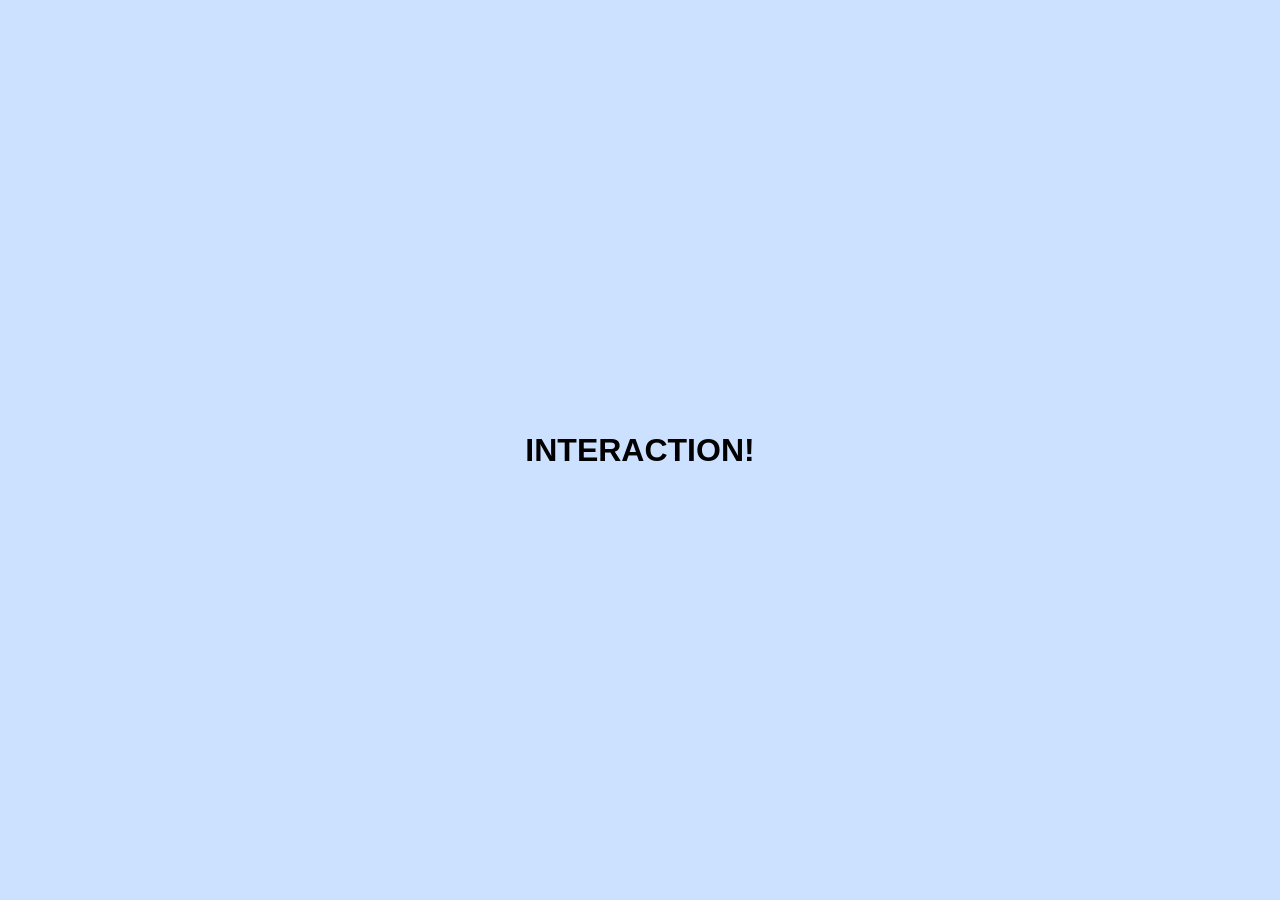
==== interaction/index.html @ d8aff167 "site launch" ====
<!DOCTYPE html>
<html lang="en">
<head>
	<meta charset="UTF-8">
	<meta name="viewport" content="width=device-width, initial-scale=1.0">
	<title>Small Sites; Big Stories | Interaction</title>
	<link rel="stylesheet" href="interaction.css">
</head>
<body>
	<h1>INTERACTION!</h1>

	<script src="interaction.js"></script>
</body>
</html>
---- interaction/interaction.css ----
* {
	margin: 0;
	padding: 0;
	box-sizing: border-box;
}
body {
	font-family: sans-serif;
	background-color: hsl(216deg, 100%, 90%);
	height: 100dvh; /* more info about dvh here: https://web.dev/blog/viewport-units */
	display: flex;
	flex-direction: column;
	align-items: center;
	justify-content: center;
}
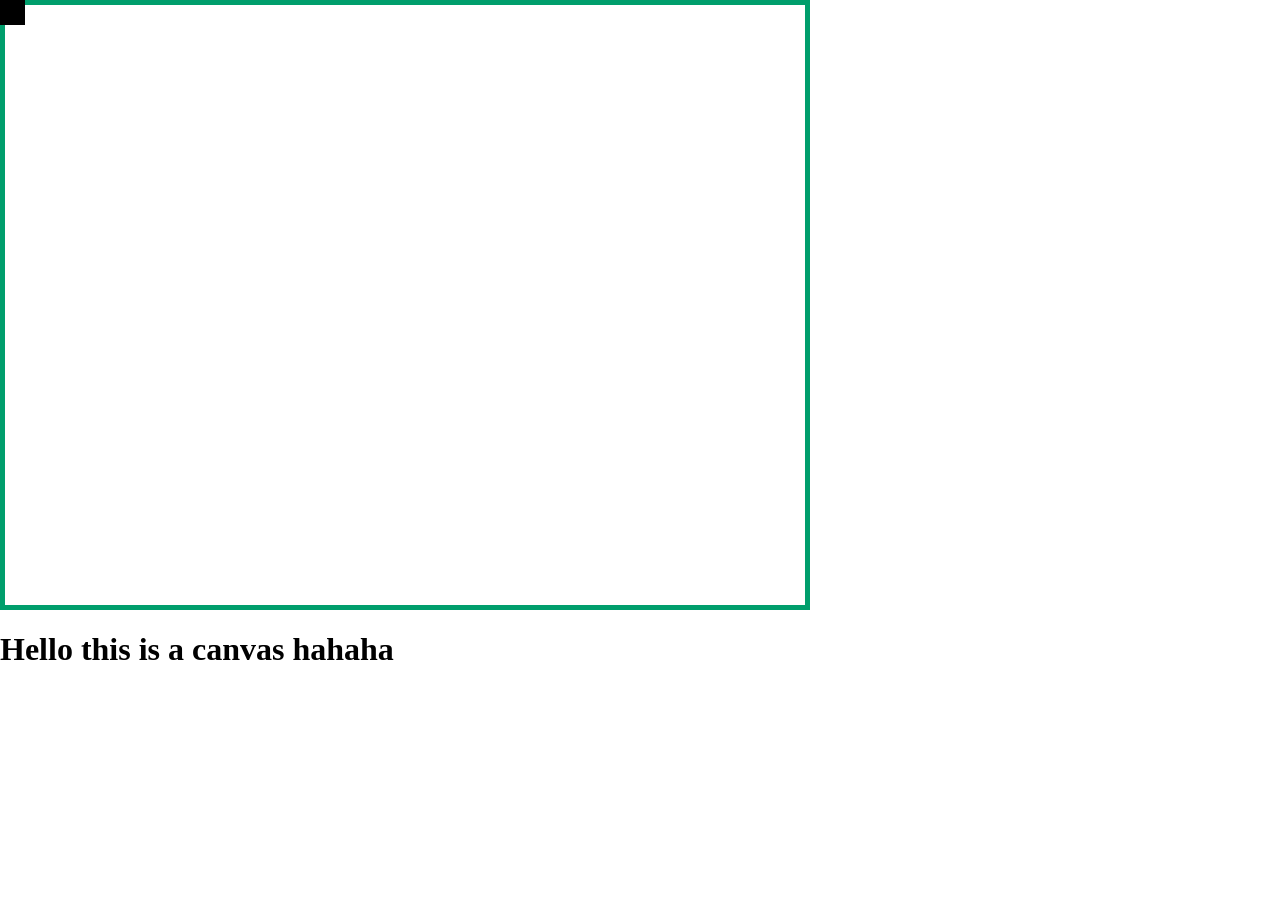
==== commit a9f95382: "hello" ====
--- a/interaction/index.html
+++ b/interaction/index.html
@@ -1,14 +1,71 @@
 <!DOCTYPE html>
 <html lang="en">
+
 <head>
 	<meta charset="UTF-8">
 	<meta name="viewport" content="width=device-width, initial-scale=1.0">
-	<title>Small Sites; Big Stories | Interaction</title>
-	<link rel="stylesheet" href="interaction.css">
+	<title>Document</title>
 </head>
+
 <body>
-	<h1>INTERACTION!</h1>
+	<style>
+		body {
+			margin: 0;
+			height: 100vh;
+		}
 
-	<script src="interaction.js"></script>
+		#canvas {
+			width: 800px;
+			height: 600px;
+			border: 5px solid rgb(0, 158, 108);
+			position: relative;
+		}
+
+		#brush {
+			position: absolute;
+			width: 40px;
+			height: 40px;
+			background-color: black;
+			transform: translate(-50%, -50%);
+			pointer-events: none;
+		}
+	</style>
+
+	
+	<div id="canvas">
+		<div id="brush"></div>
+	</div>
+	<h1>Hello this is a canvas hahaha</h1>
+
+	<script>
+		let canvas = document.querySelector("#canvas");
+		let brush = document.querySelector("#brush");
+
+		document.addEventListener("mousemove", function (event) {
+			brush.style.left = event.x + "px";
+			brush.style.top = event.y + "px";
+
+		});
+
+		document.addEventListener("mousedown", function (event) {
+			let dot = document.createElement("div");
+			dot.style.position = "absolute";
+			dot.style.width = "40px";
+			dot.style.height = "40px";
+			dot.style.backgroundColor = "black";
+			dot.style.left = event.x - 20 + "px";
+			dot.style.top = event.y - 20 + "px";
+			document.body.appendChild(dot);
+		});
+
+		canvas.addEventListener("mouseleave", function(){
+			document.querySelector("h1").textContent = "WHat Are u doing??! GO backkkkkkk!!!"
+		})
+
+		canvas.addEventListener("mouseenter", function(){
+			document.querySelector("h1").textContent = "Hello this is a canvas hahaha"
+		})
+	</script>
 </body>
+
 </html>
